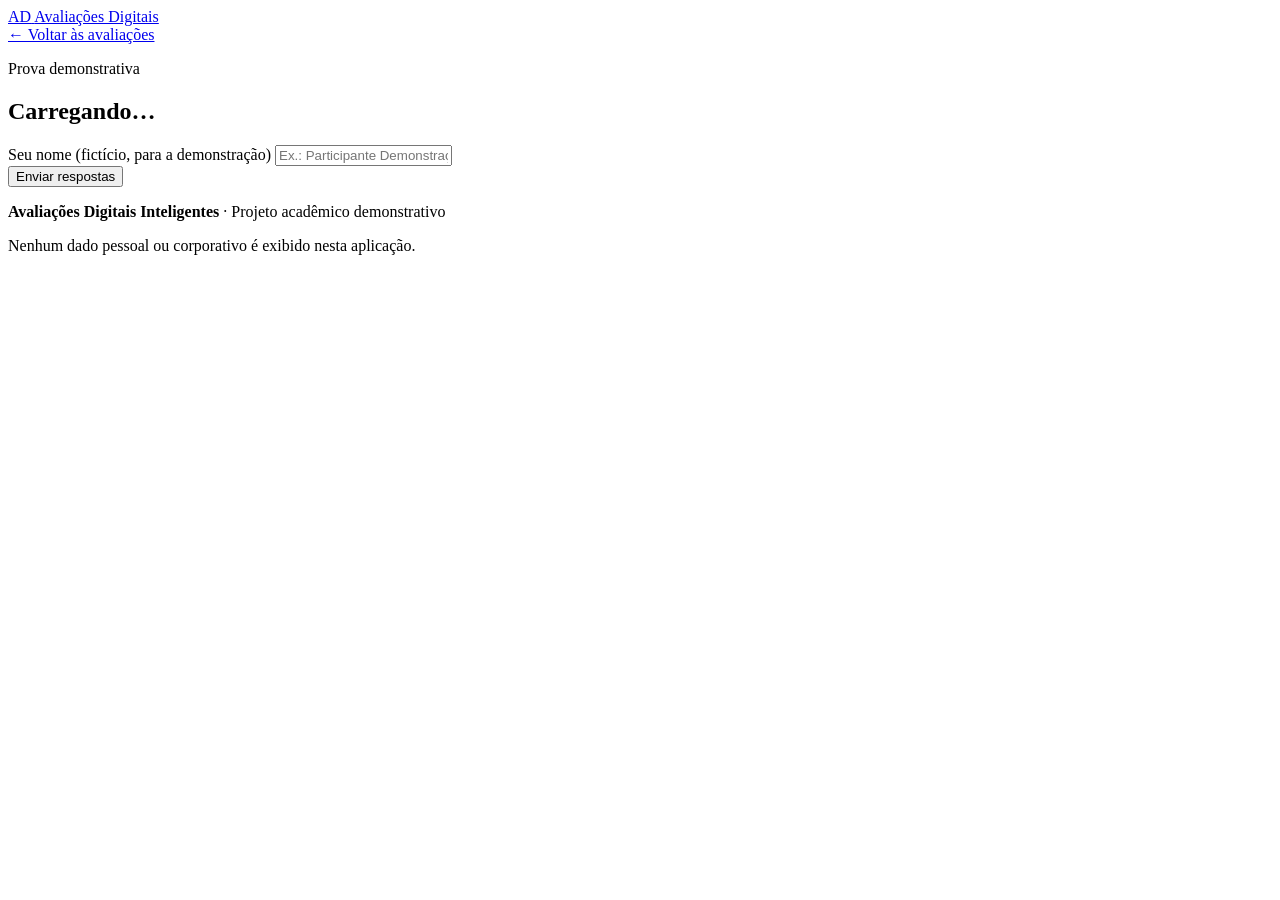
==== frontend/prova.html @ 7f3e5de7 "feat: adiciona provas internas com correcao automatica" ====
<!doctype html>
<html lang="pt-BR">
<head>
  <meta charset="utf-8">
  <meta name="viewport" content="width=device-width, initial-scale=1">
  <meta name="description" content="Prova digital de demonstração, com correção automática.">
  <title>Prova | Avaliações Digitais</title>
  <link rel="icon" href="/assets/favicon.svg" type="image/svg+xml">
  <link rel="stylesheet" href="/assets/styles.css">
</head>
<body>
  <header class="topbar">
    <a class="brand" href="/" aria-label="Página inicial">
      <span class="brand-mark">AD</span>
      <span>Avaliações Digitais</span>
    </a>
    <nav aria-label="Navegação principal">
      <a href="/#avaliacoes">← Voltar às avaliações</a>
    </nav>
  </header>

  <main>
    <section class="section" id="examSection">
      <div class="section-heading">
        <p class="eyebrow">Prova demonstrativa</p>
        <h2 id="examTitle">Carregando…</h2>
        <p id="examSubtitle"></p>
      </div>

      <form id="examForm" class="exam-form">
        <div class="exam-identification">
          <label>Seu nome (fictício, para a demonstração)
            <input type="text" id="participantName" required minlength="2" maxlength="100" placeholder="Ex.: Participante Demonstração">
          </label>
        </div>
        <div id="examQuestions"></div>
        <button type="submit" class="button primary" id="submitButton">Enviar respostas</button>
      </form>

      <div id="examResult" class="exam-result" hidden></div>
    </section>
  </main>

  <footer>
    <p><strong>Avaliações Digitais Inteligentes</strong> · Projeto acadêmico demonstrativo</p>
    <p>Nenhum dado pessoal ou corporativo é exibido nesta aplicação.</p>
  </footer>
  <script src="/assets/prova.js" defer></script>
</body>
</html>
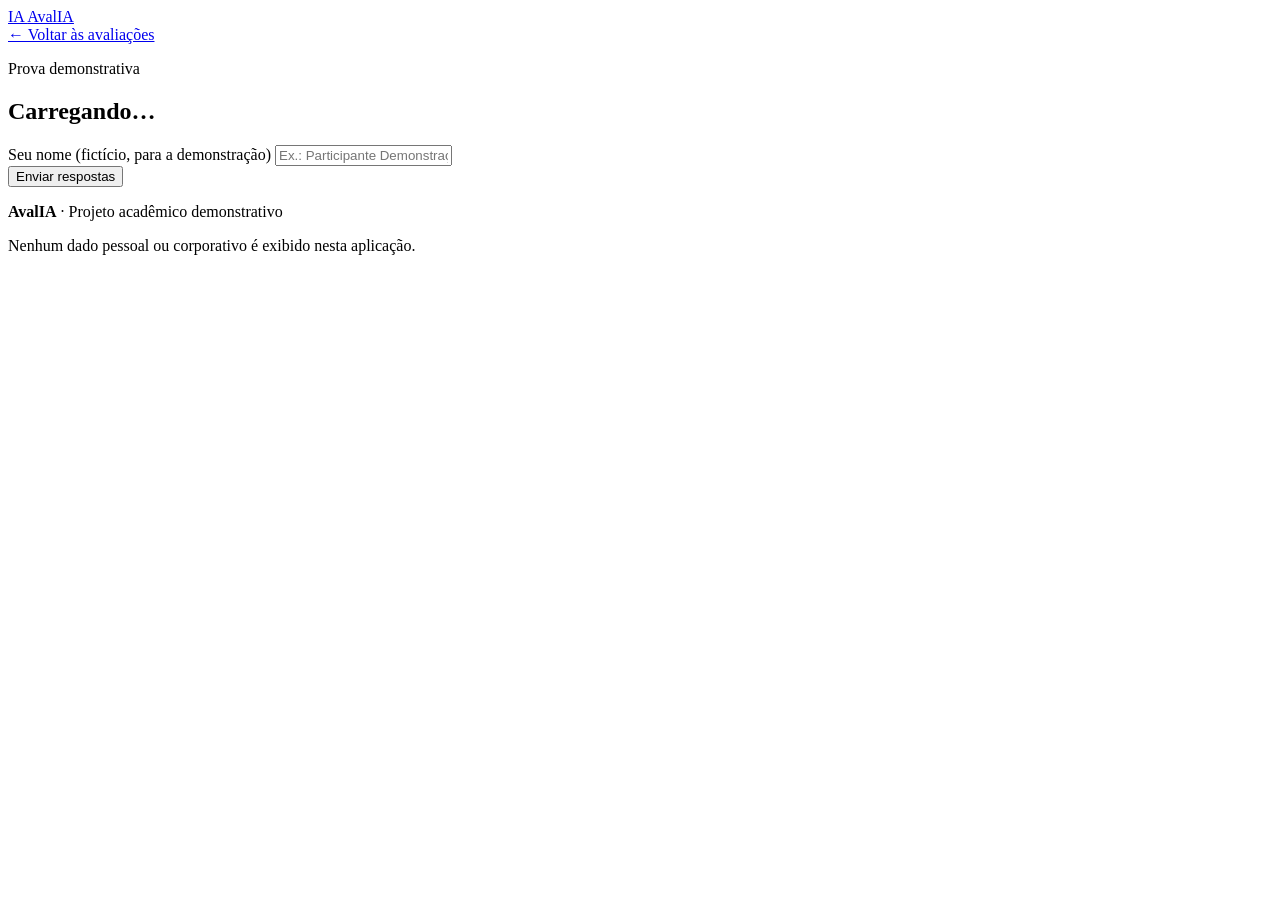
==== commit 1b61b466: "chore: renomeia o projeto para AvalIA" ====
--- a/frontend/prova.html
+++ b/frontend/prova.html
@@ -4,15 +4,15 @@
   <meta charset="utf-8">
   <meta name="viewport" content="width=device-width, initial-scale=1">
   <meta name="description" content="Prova digital de demonstração, com correção automática.">
-  <title>Prova | Avaliações Digitais</title>
+  <title>Prova | AvalIA</title>
   <link rel="icon" href="/assets/favicon.svg" type="image/svg+xml">
   <link rel="stylesheet" href="/assets/styles.css">
 </head>
 <body>
   <header class="topbar">
     <a class="brand" href="/" aria-label="Página inicial">
-      <span class="brand-mark">AD</span>
-      <span>Avaliações Digitais</span>
+      <span class="brand-mark">IA</span>
+      <span>AvalIA</span>
     </a>
     <nav aria-label="Navegação principal">
       <a href="/#avaliacoes">← Voltar às avaliações</a>
@@ -42,7 +42,7 @@
   </main>
 
   <footer>
-    <p><strong>Avaliações Digitais Inteligentes</strong> · Projeto acadêmico demonstrativo</p>
+    <p><strong>AvalIA</strong> · Projeto acadêmico demonstrativo</p>
     <p>Nenhum dado pessoal ou corporativo é exibido nesta aplicação.</p>
   </footer>
   <script src="/assets/prova.js" defer></script>
